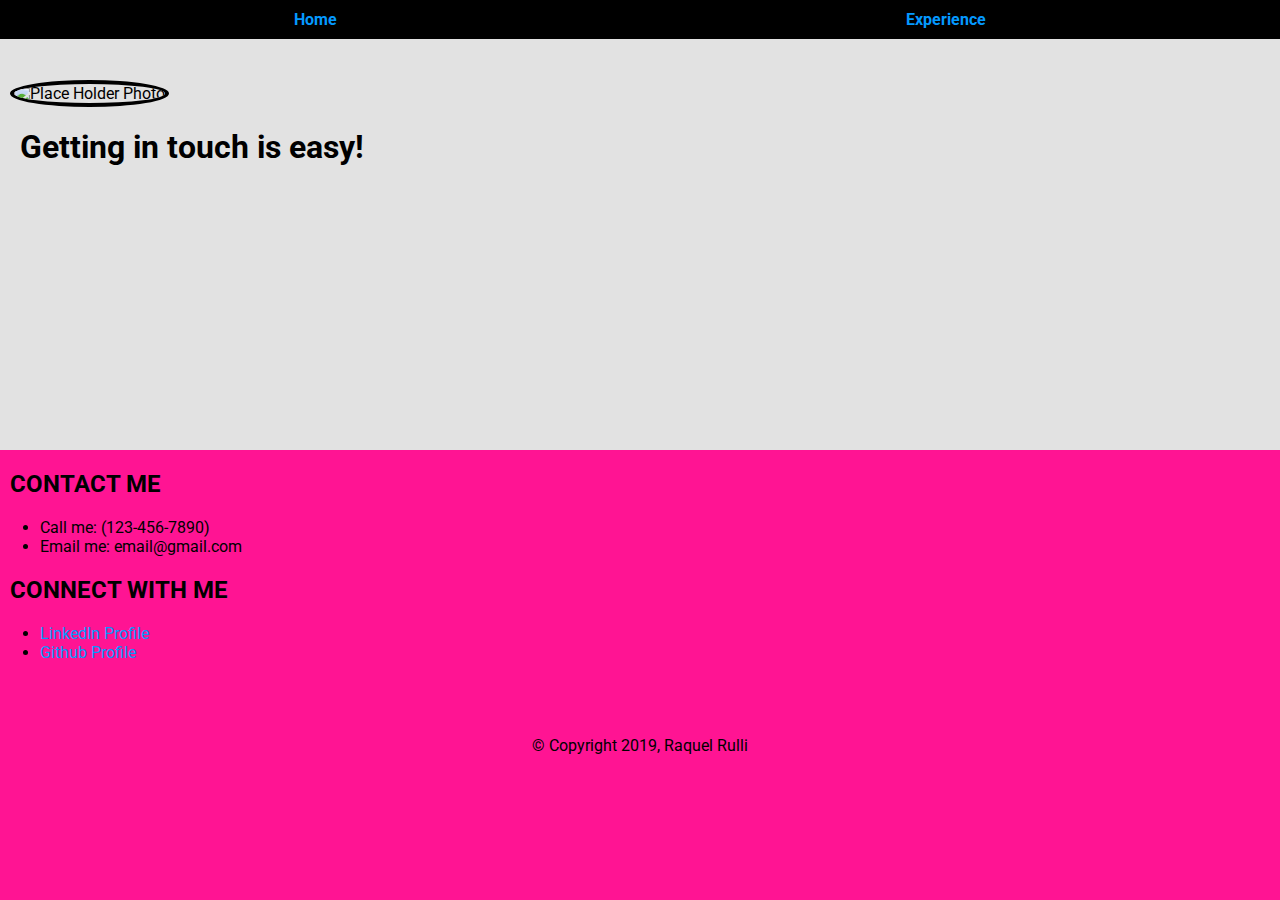
==== contact.html @ def033d2 "Uploading my web page" ====
<!DOCTYPE html>
<html lang="en">
	<head>
		<meta charset="utf-8">
		<title>Contact Raquel Rulli</title>
		<link rel="stylesheet" href="./css/contact.css">
		<link href="https://fonts.googleapis.com/css?family=Muli%7CRoboto:400,300,500,700,900" rel="stylesheet">

	</head>
	
	<body>
	
		<div class="contactmain-nav">
			<ul class="contact-nav">
			  <li><a href="index.html">Home</a></li>
			  <li><a href="resume.html" target="_blank">Experience</a></li>
			</ul>
		</div>
			<header>
				<img src="https://placeimg.com/200/200/tech" alt="Place Holder Photo" class="main-image">
			<h1>Getting in touch is easy!</h1>
			</header>
		<h2 class="section-title">Contact me</h2>
			<ul>
				<li>Call me: (123-456-7890)</li>
				<li>Email me: email@gmail.com</li>
			</ul>
		<h2 class="section-title">Connect with me</h2>
			<ul>
				<li><a href="https://www.linkedin.com/in/raquelrulli/">LinkedIn Profile</a></li>
				<li><a href="https://quelr.github.io/">Github Profile</a></li>
			</ul>

		<footer>
			<p class="copyright">&copy; Copyright 2019, Raquel Rulli</p>
		</footer>
	</body>
  </html>
---- css/contact.css ----
* { 
  box-sizing: border-box;
}

body{
	margin: 0;
	padding: 0;
	font-family: 'Roboto', sans-serif;
	background-color: #ff1493;
}

a {
  text-decoration: none;
  color: #0499ff;
}
a:hover {
  color: #6633ff;
}

.main-image{
	margin-top: 50px;
	border: solid 4px black;
	border-radius: 50%;
}

header{
	background-size: cover;
	background-color: #e2e2e2;
	padding:10px;
	padding-top: 30px;
}

h1{
	padding-left:10px;
}

h2{
	padding-left:10px;
}

.section-title{
	text-transform: uppercase;
}
.contactmain-nav{
	width: 100%;
	background: black;
	min-height: 30px;
	padding: 10px;
	position: fixed;
}

.contact-nav{
	display: flex;
	justify-content: space-around;
	font-weight: 700;
	list-style-type: none;
	margin: 0 auto;
	padding: 0;
}

.nav li {
  padding: 5px 10px 10px 10px;
}
.nav a {
  transition: all .5s;
}
.nav a:hover {
  color: white
}

footer {
  width: 100%;
  min-height: 30px;
  padding: 20px 0 10px 20px;
  text-align:center;
}

footer .copyright {
  top: -8px;
  margin-right: 20px;
  font-size: .75em;
}

footer ul {
  list-style-type: none;
  margin: 0;
  padding: 0;
}

footer ul li {
  display: inline-block;
}

/* Styles for larger screens */
@media screen and (min-width: 720px) {
  
  .flex {
      display: flex;
      max-width: 1200px;
      justify-content: space-around;
      margin: 0 auto;
  }

  header {
    min-height: 450px;
  }

  .nav {
    max-width: 1200px;
  }

  .nav .name {
    display: block;
    margin-right: auto;
    color: white;
  }

  main {
    padding-top: 50px;
  }

  main p {
    line-height: 1.6em;
  }

  footer {
    font-size: 1.3em;
    max-width: 1200px;
    margin: 40px auto;
  }

}
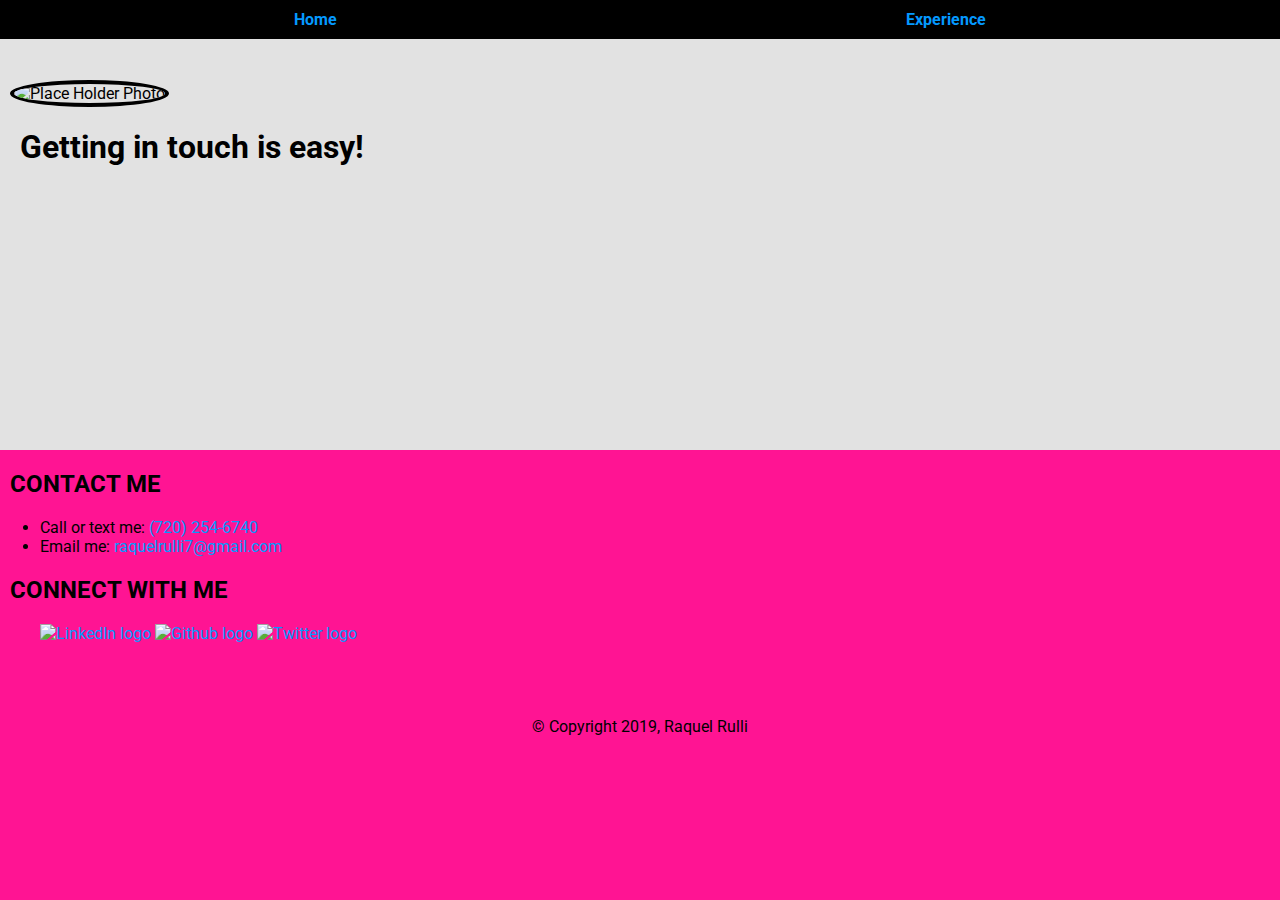
==== commit 7ce7a46a: "Updated contact html" ====
--- a/contact.html
+++ b/contact.html
@@ -7,9 +7,9 @@
 		<link href="https://fonts.googleapis.com/css?family=Muli%7CRoboto:400,300,500,700,900" rel="stylesheet">
 
 	</head>
-	
+
 	<body>
-	
+
 		<div class="contactmain-nav">
 			<ul class="contact-nav">
 			  <li><a href="index.html">Home</a></li>
@@ -22,17 +22,18 @@
 			</header>
 		<h2 class="section-title">Contact me</h2>
 			<ul>
-				<li>Call me: (123-456-7890)</li>
-				<li>Email me: email@gmail.com</li>
+				<li> Call or text me: <a href="tel:720-254-6740">(720) 254-6740</a></li>
+        <li> Email me: <a href="mailto:raquelrulli7?Subject=Reaching%out" target="_top">raquelrulli7@gmail.com</a></li>
 			</ul>
 		<h2 class="section-title">Connect with me</h2>
 			<ul>
-				<li><a href="https://www.linkedin.com/in/raquelrulli/">LinkedIn Profile</a></li>
-				<li><a href="https://quelr.github.io/">Github Profile</a></li>
+				<a href="https://www.linkedin.com/in/raquelrulli/" class="social_linkedin"><img src="./img/linkedin.svg" alt="LinkedIn logo" style="width:50px;height:50px;"> </a>
+				<a href="https://quelr.github.io/" class="social_github"><img src="./img/github.svg" alt="Github logo" style="width:50px;height:50px;"> </a>
+				<a href="https://twitter.com/QuelRCoder" class="social_twitter"><img src="./img/twitter.svg" alt="Twitter logo" style="width:50px;height:50px;"> </a>
 			</ul>
 
 		<footer>
 			<p class="copyright">&copy; Copyright 2019, Raquel Rulli</p>
 		</footer>
 	</body>
-  </html>	+  </html>
